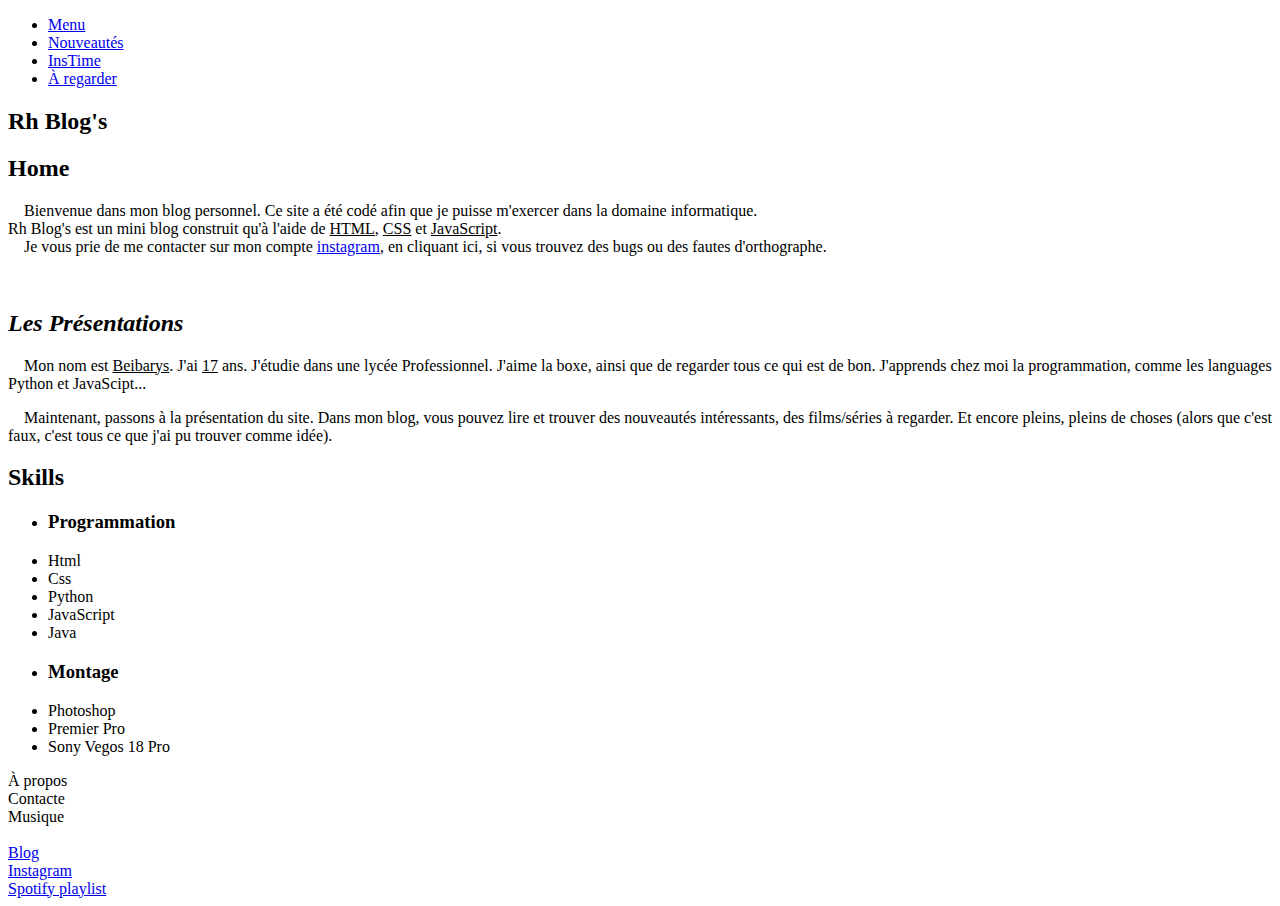
==== index.html @ 40c06783 "Add files via upload" ====
<!DOCTYPE html>
<html>
<head>
	<meta charset="utf-8">
	<meta name="viewport" content="width=device-width, initial-scale=1">
	<link rel="stylesheet" type="text/css" href="style.css">
	<title>My Blog</title>
</head>
<body>
	<div class="corps">
		<div class="bus">
			<nav>
			<ul>
				<li><a href="#menu">Menu</a></li>
				<li><a href="nouveautes.html">Nouveautés</a></li>
				<li><a href="#instime">InsTime</a></li>
				<li><a href="aRegarder.html">À regarder</a></li>
			</ul>
		</nav>
	</div>

	<main>
	  <div class="background"></div>
	  <div class="foreground"></div>
	</main>

		<div class="chapeau" id="menu">
			<div class="title"><h2 class="titleName">Rh Blog's</h2></div>
			<div class="profilImage"></div>
		</div>


		<!--Le fond d'écran animé-->
		<article class="wrapper">
			<!--Le texte du Site-->
			<div class="squelletteHtml">
				<div class="presentationSoit">
					<h2>Home</h2>
					<p class="texte">&emsp;Bienvenue dans mon blog personnel. Ce site a été codé afin que je puisse m'exercer dans la domaine informatique.<br>Rh Blog's est un mini blog construit qu'à l'aide de <u>HTML</u>, <u>CSS</u> et <u>JavaScript</u>.<br>&emsp;Je vous prie de me contacter sur mon compte <a href="https://instagram.com/rh_bybo?utm_medium=copy_link">instagram</a>, en cliquant ici</a>, si vous trouvez des bugs ou des fautes d'orthographe.</p><br>

					<h2><i>Les Présentations</i></h2>

					<p class="texte">&emsp;Mon nom est <u>Beibarys</u>. J'ai <u id="monAge">17</u> ans. J'étudie dans une lycée Professionnel. J'aime la boxe, ainsi que de regarder tous ce qui est de bon. J'apprends chez moi la programmation, comme les languages Python et JavaScipt...</p>

					<p class="texte">&emsp;Maintenant, passons à la présentation du site. Dans mon blog, vous pouvez lire et trouver des nouveautés intéressants, des films/séries à regarder. Et encore pleins, pleins de choses (alors que c'est faux, c'est tous ce que j'ai pu trouver comme idée).</p>
				</div>
				<div class="skills">
					<h2>Skills</h3>
						<ul>
							<li><h3 class="sousSkills">Programmation</h3></li>
							<li>Html</li>
							<li>Css</li>
							<li>Python</li>
							<li>JavaScript</li>
							<li>Java</li>
							<li><h3>Montage</h3></li>
							<li>Photoshop</li>
							<li>Premier Pro</li>
							<li>Sony Vegos 18 Pro</li>
						</ul>
				</div>
			</div>
		</article>
	</div>
</body>

<footer>
	<nav>
		<li><a class="footerText">À propos</a></li>
		<li><a class="footerText">Contacte</a></li>
		<li><a class="footerText">Musique</a></li>
	</nav>
	<br>
	<nav>
		<li><a href="#menu">Blog</a></li>
		<li><a href="https://www.instagram.com/rh_bybo/">Instagram</a></li>
		<li><a href="https://open.spotify.com/playlist/5RjN8nVkd4PDAH2KUVlHSe?si=46a71cb428204ab6">Spotify playlist</a></li>
	</nav>
</footer>
</html>
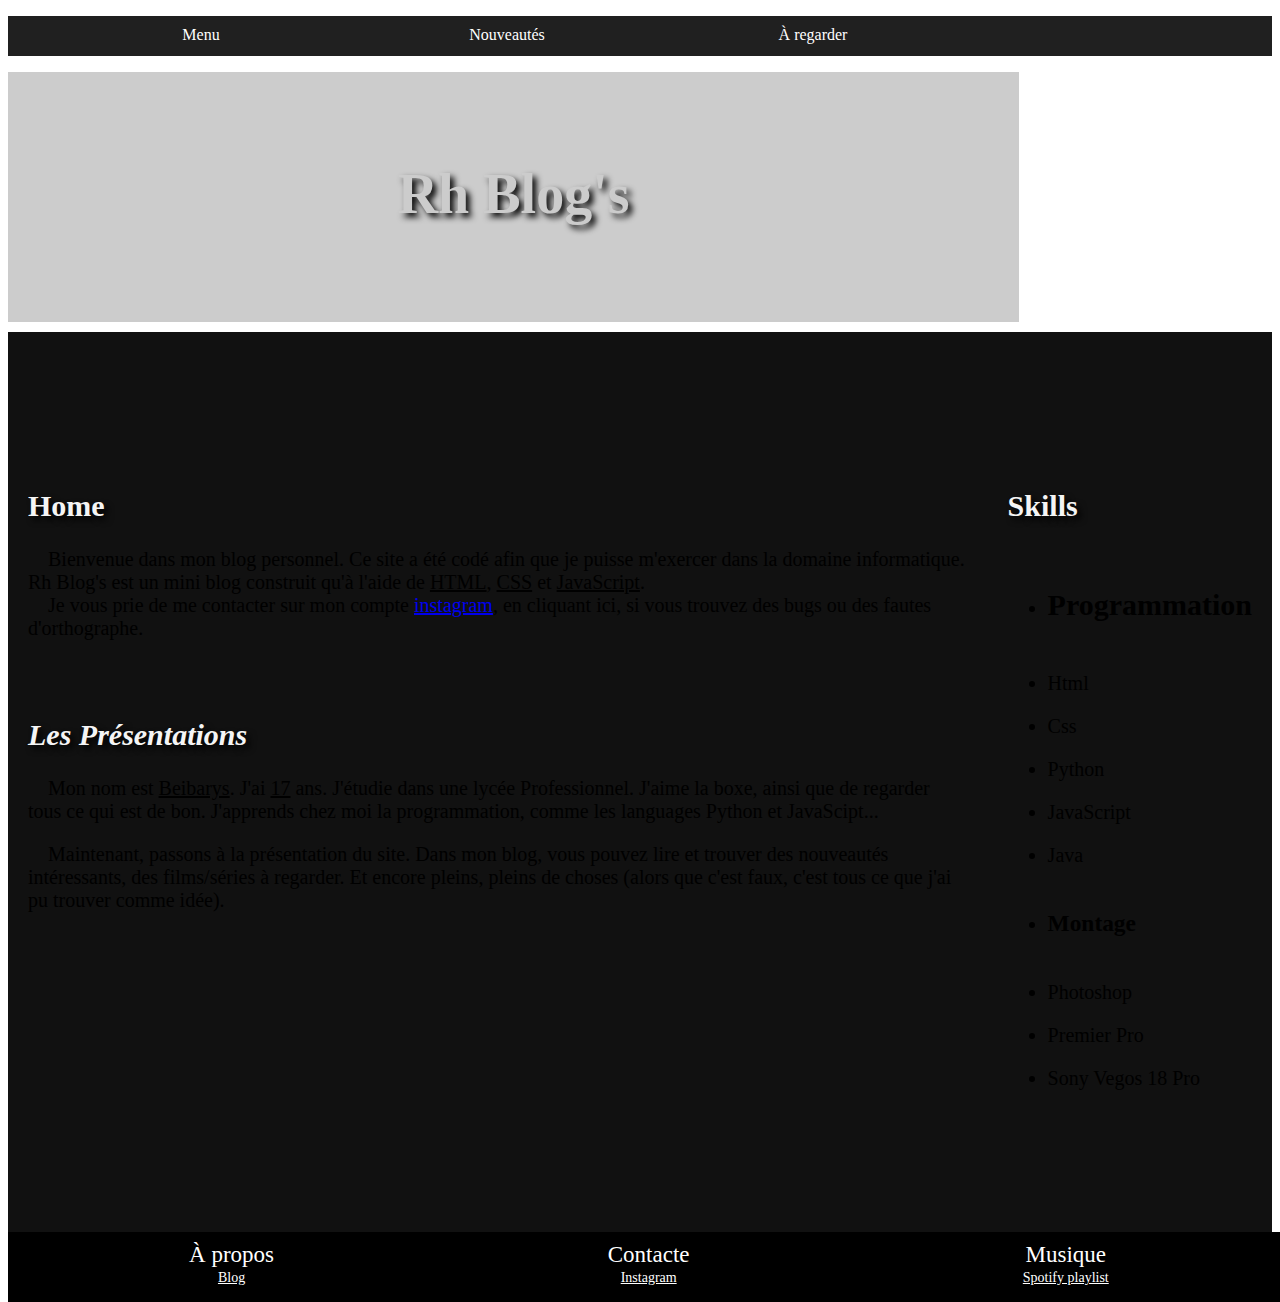
==== commit e614c715: "Update index.html" ====
--- a/index.html
+++ b/index.html
@@ -13,7 +13,6 @@
 			<ul>
 				<li><a href="#menu">Menu</a></li>
 				<li><a href="nouveautes.html">Nouveautés</a></li>
-				<li><a href="#instime">InsTime</a></li>
 				<li><a href="aRegarder.html">À regarder</a></li>
 			</ul>
 		</nav>
@@ -77,4 +76,4 @@
 		<li><a href="https://open.spotify.com/playlist/5RjN8nVkd4PDAH2KUVlHSe?si=46a71cb428204ab6">Spotify playlist</a></li>
 	</nav>
 </footer>
-</html>+</html>
--- a/style.css
+++ b/style.css
@@ -0,0 +1,270 @@
+@import url('https://fonts.googleapis.com/css?family=Lobster&display=swap') repeat scroll 0 0 rgba(0, 0, 0 , 0);
+
+
+body {
+  color: #eee;
+}
+
+p {
+  font-size: 20px;
+}
+
+.titleName {
+  font-size: 3.5rem;
+  font-family: 'Lobster', cursive;
+  color: white;
+}
+
+.titleName:hover {
+  border-bottom: 2px solid gold;
+}
+
+.wrapper {
+  animation: scroll 70s linear infinite;
+  background: url("https://upload.wikimedia.org/wikipedia/commons/0/0a/Blue_sky_south_of_France.jpg"), #111111;
+  color: black;
+  min-height: 100vh;
+  min-width: 360px;
+  width: 100%;
+  display: flex;
+  justify-content: center;
+  align-items: center;
+  perspective: 1000px;
+  perspective-origin: 50% 50%;
+  
+}
+
+@keyframes scroll {
+   100%{
+    background-position:0px -3000px;
+  }
+}
+
+@media (prefers-reduced-motion) {
+  .wrapper {
+    animation: scroll 200s linear infinite;
+  }
+}
+
+@media (min-width: 670px) {
+  .title {
+    font-size: 5rem;
+  }
+}
+
+
+/*Les Containers du Site*/
+/*Menu, à propos...*/
+.bus {
+  background-color: #202020;
+}
+
+.bus nav ul {
+  list-style-type: none;
+}
+
+.bus nav li {
+  float: left;
+  width: 25%;
+  margin: 0auto;
+}
+
+.bus nav ul::after {
+  content: "";
+  display: table;
+  clear: both;
+}
+
+.bus nav {
+  width: 100%;
+  margin: 0auto;
+}
+
+.bus nav a {
+  display: block;
+  text-decoration: none;
+  color: #fff;
+  border-bottom: 2px solid transparent;
+  padding: 10px 0px;
+  text-align: center;
+}
+
+.bus nav a:hover {
+  /*color: fuchsia;*/
+  border-bottom: 2px solid gold;
+  color: gold;
+}
+
+.bus nav > ul li:hover .sous {
+  display: block;
+}
+
+/*Chapeau du Site*/
+.chapeau {
+  display: flex;
+  height: 250px;
+  margin-bottom: 10px;
+}
+
+.title {
+  position: relative;
+  display: flex;
+  justify-content: center;
+  align-items: center;
+  width: 80%;
+  height: 100%;
+  font-size: 250%;
+  background: url("https://sdz-upload.s3.amazonaws.com/prod/upload/Capture%20d%E2%80%99e%CC%81cran%202014-12-25%20a%CC%80%2016.41.03.png") no-repeat center center / cover;
+  color: #fff;
+}
+
+/*Sombrer la photo de l'image*/
+.title::after {
+  content: '';
+  position: absolute;
+  left: 0;
+  top: 0;
+  width: 100%;
+  height: 100%;
+  background: #000;
+  opacity: 0.2;
+}
+
+/*Chat du Profil*/
+.profilImage {
+  display: flex;
+  width: 20%;
+  height: 100%;
+  background: url("https://i.pinimg.com/originals/ca/a5/f4/caa5f49b1265b5310dd379d5736006e1.jpg") no-repeat center center / cover;
+}
+
+
+/*Le Corps du site*/
+.squelletteHtml {
+  display: flex;
+  width: 100%;
+  margin-top: 5px;
+  color: black;
+}
+
+.presentationSoit {
+  width: 80%;
+  padding: 20px;
+}
+
+.skills {
+  padding: 20px;
+  width: 20%;
+  height: 100%;
+  font-size: 15%;
+  font-size: 20px;
+}
+
+.skills li {
+  padding: 10px 0;
+  transition: transform 10s case;
+  cursor: pointer;
+}
+
+.skills li:hover {
+  transform: translateX(10px);
+}
+
+.skills h3:hover {
+  /*color: fuchsia;*/
+  border-bottom: 2px solid gold;
+}
+
+.sousSkills {
+  font-size: 30px;
+}
+
+h2 {
+  font-size: 30px;
+  color: whitesmoke;
+  margin-top: 40px;
+  text-shadow: 4px 4px 6px black;
+}
+
+.photo {
+  width: 300px;
+  height: 300px;
+}
+
+.corpsARegarder {
+  display: flex;
+}
+
+.terain {
+  width: 85%;
+}
+
+.tandau {
+  padding: 20px;
+  width: 20%;
+  font-size: 15%;
+  font-size: 20px;
+  padding: 10px 0;
+  transition: transform 10s case;
+  cursor: pointer;
+  color: white;
+}
+
+.tandau:hover {
+  transform: translateX(10px);
+  border-bottom: 2px solid gold;
+}
+
+.tandau {
+  font-size: 30px;
+  padding: 30px;
+}
+
+.poster {
+  width: 9%;
+  height: 150px;
+}
+
+.sousParagraphe {
+  font-size: 25px;
+  padding: 5px;
+}
+
+.titre {
+  border-bottom: 2px solid gold;
+}
+
+footer{
+  width: 100%;
+  height: 50px;
+  background: black;
+  text-align: center;
+  margin: 0;
+  padding-top: 25px;
+  list-style-type: none;
+  float: left;
+  padding: 10px;
+}
+
+footer nav li {
+  float: left;
+  width: 33%;
+  margin: 0auto;
+}
+
+.footerText{
+  color: white;
+  font-size: 23px;
+  margin-left: 10px;
+}
+
+footer a {
+  color: white;
+  font-size: 14px;
+  margin-left: 10px;
+}
+
+footer nav a:hover{
+  border-bottom: 1px solid white;
+
+}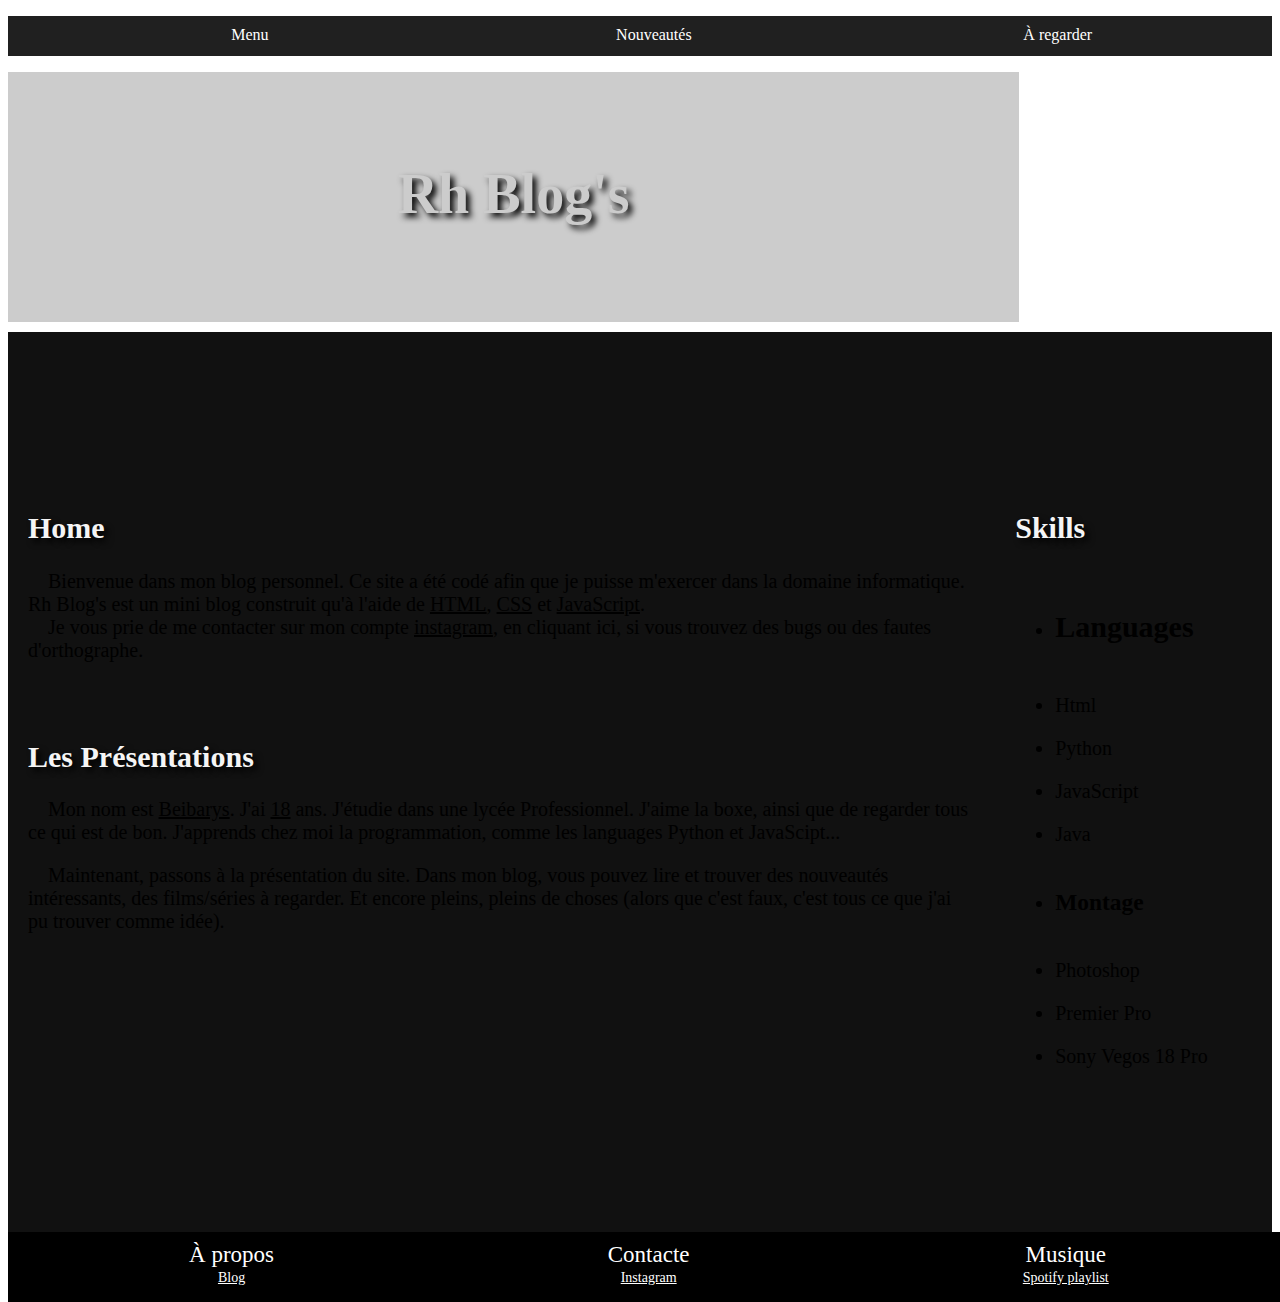
==== commit 25b3a059: "Update index.html" ====
--- a/index.html
+++ b/index.html
@@ -10,12 +10,13 @@
 	<div class="corps">
 		<div class="bus">
 			<nav>
-			<ul>
-				<li><a href="#menu">Menu</a></li>
-				<li><a href="nouveautes.html">Nouveautés</a></li>
-				<li><a href="aRegarder.html">À regarder</a></li>
-			</ul>
-		</nav>
+				<ul>
+					<li><a href="#menu">Menu</a></li>
+					<li><a href="nouveautes.html">Nouveautés</a></li>
+					<li><a href="aRegarder.html">À regarder</a></li>
+				</ul>
+			</nav>
+		</div>
 	</div>
 
 	<main>
@@ -37,18 +38,17 @@
 					<h2>Home</h2>
 					<p class="texte">&emsp;Bienvenue dans mon blog personnel. Ce site a été codé afin que je puisse m'exercer dans la domaine informatique.<br>Rh Blog's est un mini blog construit qu'à l'aide de <u>HTML</u>, <u>CSS</u> et <u>JavaScript</u>.<br>&emsp;Je vous prie de me contacter sur mon compte <a href="https://instagram.com/rh_bybo?utm_medium=copy_link">instagram</a>, en cliquant ici</a>, si vous trouvez des bugs ou des fautes d'orthographe.</p><br>
 
-					<h2><i>Les Présentations</i></h2>
+					<h2>Les Présentations</h2>
 
-					<p class="texte">&emsp;Mon nom est <u>Beibarys</u>. J'ai <u id="monAge">17</u> ans. J'étudie dans une lycée Professionnel. J'aime la boxe, ainsi que de regarder tous ce qui est de bon. J'apprends chez moi la programmation, comme les languages Python et JavaScipt...</p>
+					<p class="texte">&emsp;Mon nom est <u>Beibarys</u>. J'ai <u id="monAge">18</u> ans. J'étudie dans une lycée Professionnel. J'aime la boxe, ainsi que de regarder tous ce qui est de bon. J'apprends chez moi la programmation, comme les languages Python et JavaScipt...</p>
 
 					<p class="texte">&emsp;Maintenant, passons à la présentation du site. Dans mon blog, vous pouvez lire et trouver des nouveautés intéressants, des films/séries à regarder. Et encore pleins, pleins de choses (alors que c'est faux, c'est tous ce que j'ai pu trouver comme idée).</p>
 				</div>
 				<div class="skills">
 					<h2>Skills</h3>
 						<ul>
-							<li><h3 class="sousSkills">Programmation</h3></li>
+							<li><h3 class="sousSkills">Languages</h3></li>
 							<li>Html</li>
-							<li>Css</li>
 							<li>Python</li>
 							<li>JavaScript</li>
 							<li>Java</li>
@@ -71,9 +71,9 @@
 	</nav>
 	<br>
 	<nav>
-		<li><a href="#menu">Blog</a></li>
-		<li><a href="https://www.instagram.com/rh_bybo/">Instagram</a></li>
-		<li><a href="https://open.spotify.com/playlist/5RjN8nVkd4PDAH2KUVlHSe?si=46a71cb428204ab6">Spotify playlist</a></li>
+		<li><a style="color: white;" href="#menu">Blog</a></li>
+		<li><a style="color: white;" href="https://www.instagram.com/rh_bybo/">Instagram</a></li>
+		<li><a style="color: white;" href="https://open.spotify.com/playlist/5RjN8nVkd4PDAH2KUVlHSe?si=46a71cb428204ab6">Spotify playlist</a></li>
 	</nav>
 </footer>
 </html>
--- a/style.css
+++ b/style.css
@@ -3,6 +3,18 @@
 
 body {
   color: #eee;
+}
+
+*:hover {
+  color: black;
+}
+
+*:visited {
+  color: black;
+}
+
+*:link {
+  color: black;
 }
 
 p {
@@ -65,7 +77,7 @@
 
 .bus nav li {
   float: left;
-  width: 25%;
+  width: 33%;
   margin: 0auto;
 }
 
@@ -200,10 +212,9 @@
 }
 
 .tandau {
-  padding: 20px;
+  padding: 30px;
   width: 20%;
-  font-size: 15%;
-  font-size: 20px;
+  font-size: 30px;
   padding: 10px 0;
   transition: transform 10s case;
   cursor: pointer;
@@ -215,9 +226,12 @@
   border-bottom: 2px solid gold;
 }
 
-.tandau {
-  font-size: 30px;
-  padding: 30px;
+.tandau:visited {
+  color: black;
+}
+
+.tandau:link {
+  color: black;
 }
 
 .poster {
@@ -266,5 +280,43 @@
 
 footer nav a:hover{
   border-bottom: 1px solid white;
-
-}+}
+
+@media screen and (max-width: 768px) {
+  * {
+    margin: 0;
+  }
+  .bus nav li {
+    width: 33%;
+    margin: 0auto;
+    padding: 0px;
+  }
+  .corpsARegarder {
+    display: flex;
+    float: right;
+  }
+
+  .terain {
+    width: 100%;
+  }
+
+  .poster {
+    width: 30%;
+    height: 150px;
+  }
+
+  .tandau {
+    width: 10%;
+    font-size: 15%;
+    font-size: 18px;
+    padding: 10px 0;
+    transition: transform 10s case;
+    cursor: pointer;
+    color: white;
+  }
+
+  .tandau:hover {
+    transform: translateX(10px);
+    border-bottom: 2px solid gold;
+  }
+}
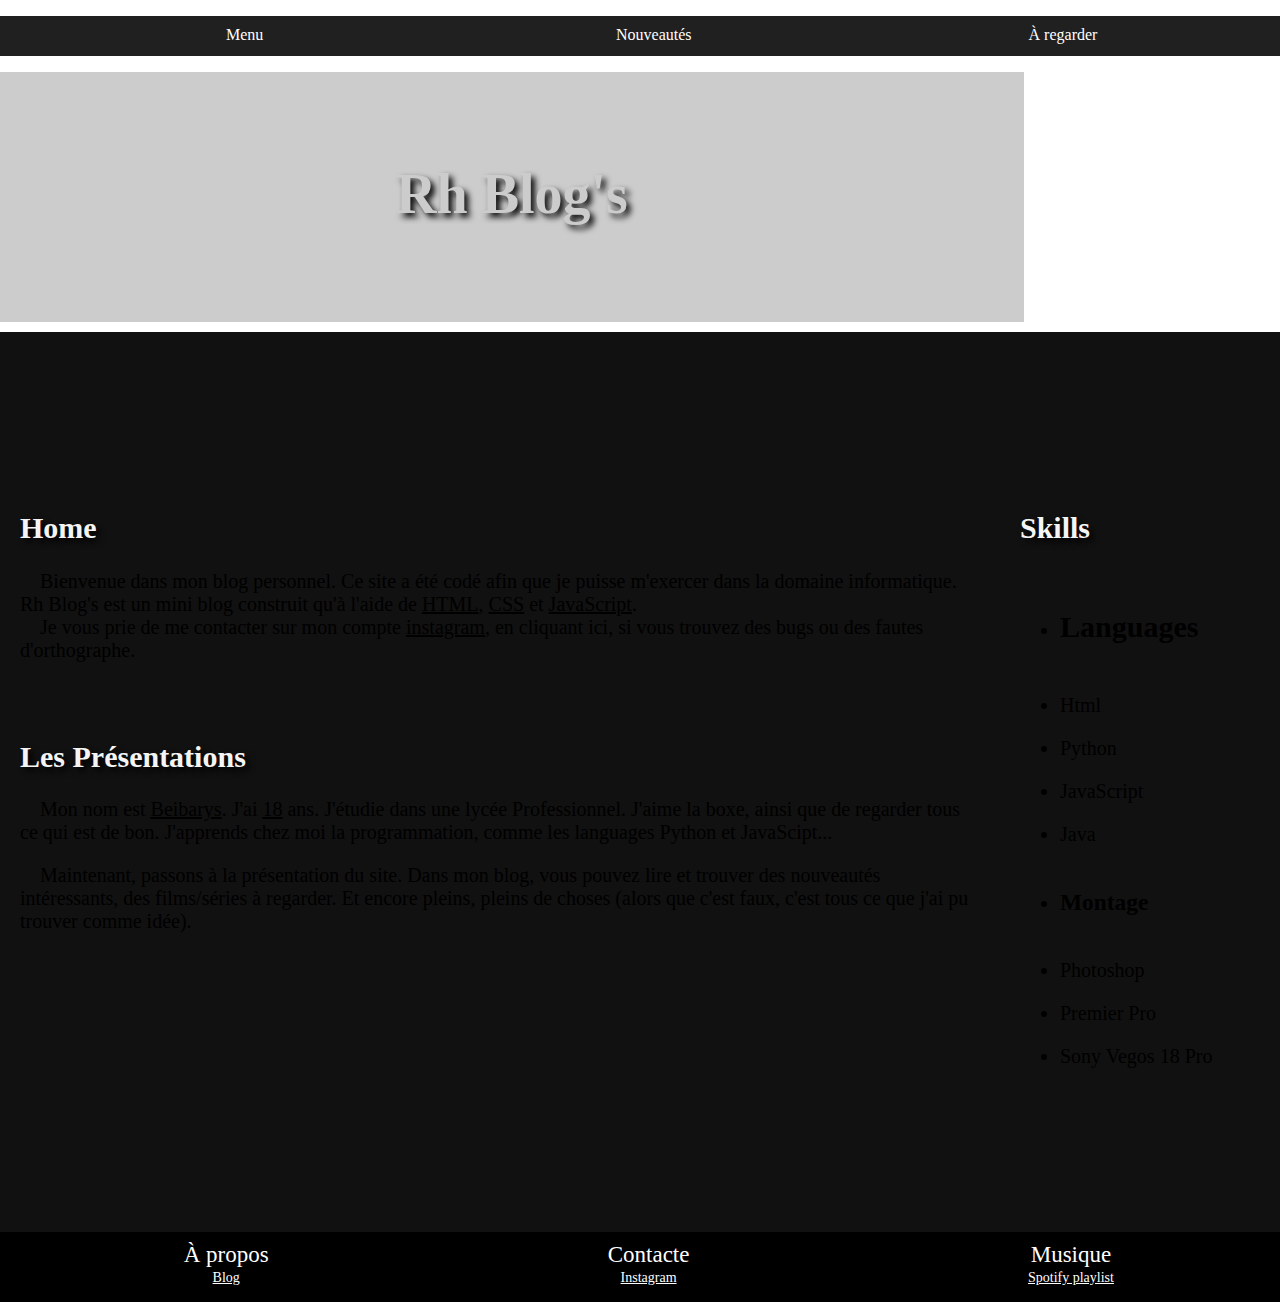
==== commit 0e37da70: "Add files via upload" ====
--- a/index.html
+++ b/index.html
@@ -18,11 +18,6 @@
 			</nav>
 		</div>
 	</div>
-
-	<main>
-	  <div class="background"></div>
-	  <div class="foreground"></div>
-	</main>
 
 		<div class="chapeau" id="menu">
 			<div class="title"><h2 class="titleName">Rh Blog's</h2></div>
@@ -76,4 +71,4 @@
 		<li><a style="color: white;" href="https://open.spotify.com/playlist/5RjN8nVkd4PDAH2KUVlHSe?si=46a71cb428204ab6">Spotify playlist</a></li>
 	</nav>
 </footer>
-</html>
+</html>--- a/style.css
+++ b/style.css
@@ -3,6 +3,11 @@
 
 body {
   color: #eee;
+  margin: 0;
+}
+
+*:link {
+  color: black;
 }
 
 *:hover {
@@ -10,10 +15,6 @@
 }
 
 *:visited {
-  color: black;
-}
-
-*:link {
   color: black;
 }
 
@@ -198,6 +199,10 @@
   text-shadow: 4px 4px 6px black;
 }
 
+h2:hover {
+  color: whitesmoke;
+}
+
 .photo {
   width: 300px;
   height: 300px;
@@ -236,7 +241,7 @@
 
 .poster {
   width: 9%;
-  height: 150px;
+  height: 170px;
 }
 
 .sousParagraphe {
@@ -278,8 +283,16 @@
   margin-left: 10px;
 }
 
+footer nav li{
+  color: white;
+}
+
 footer nav a:hover{
   border-bottom: 1px solid white;
+}
+
+.eclairerEnBlanc {
+  color: white;
 }
 
 @media screen and (max-width: 768px) {
@@ -302,7 +315,7 @@
 
   .poster {
     width: 30%;
-    height: 150px;
+    height: 170px;
   }
 
   .tandau {
@@ -319,4 +332,48 @@
     transform: translateX(10px);
     border-bottom: 2px solid gold;
   }
-}
+  .presentationSoit {
+    width: 60%;
+    padding: 20px;
+  }
+
+  .skills {
+    padding: 20px;
+    width: 40%;
+    height: 100%;
+    font-size: 20px;
+  }
+
+  .skills li {
+    transition: transform 10s case;
+    cursor: pointer;
+  }
+
+  .skills li:hover {
+    transform: translateX(10px);
+  }
+
+  .skills h3:hover {
+    border-bottom: 2px solid gold;
+  }
+
+  .sousSkills {
+    font-size: 20px;
+  }
+
+  /*Châpeau*/
+  .chapeau {
+    height: 100px;
+  }
+
+  .title {
+    width: 80%;
+    padding-bottom: 20px;
+  }
+
+  /*Chat du Profil*/
+  .profilImage {
+    width: 20%;
+    padding-bottom: 20px;
+  }
+}